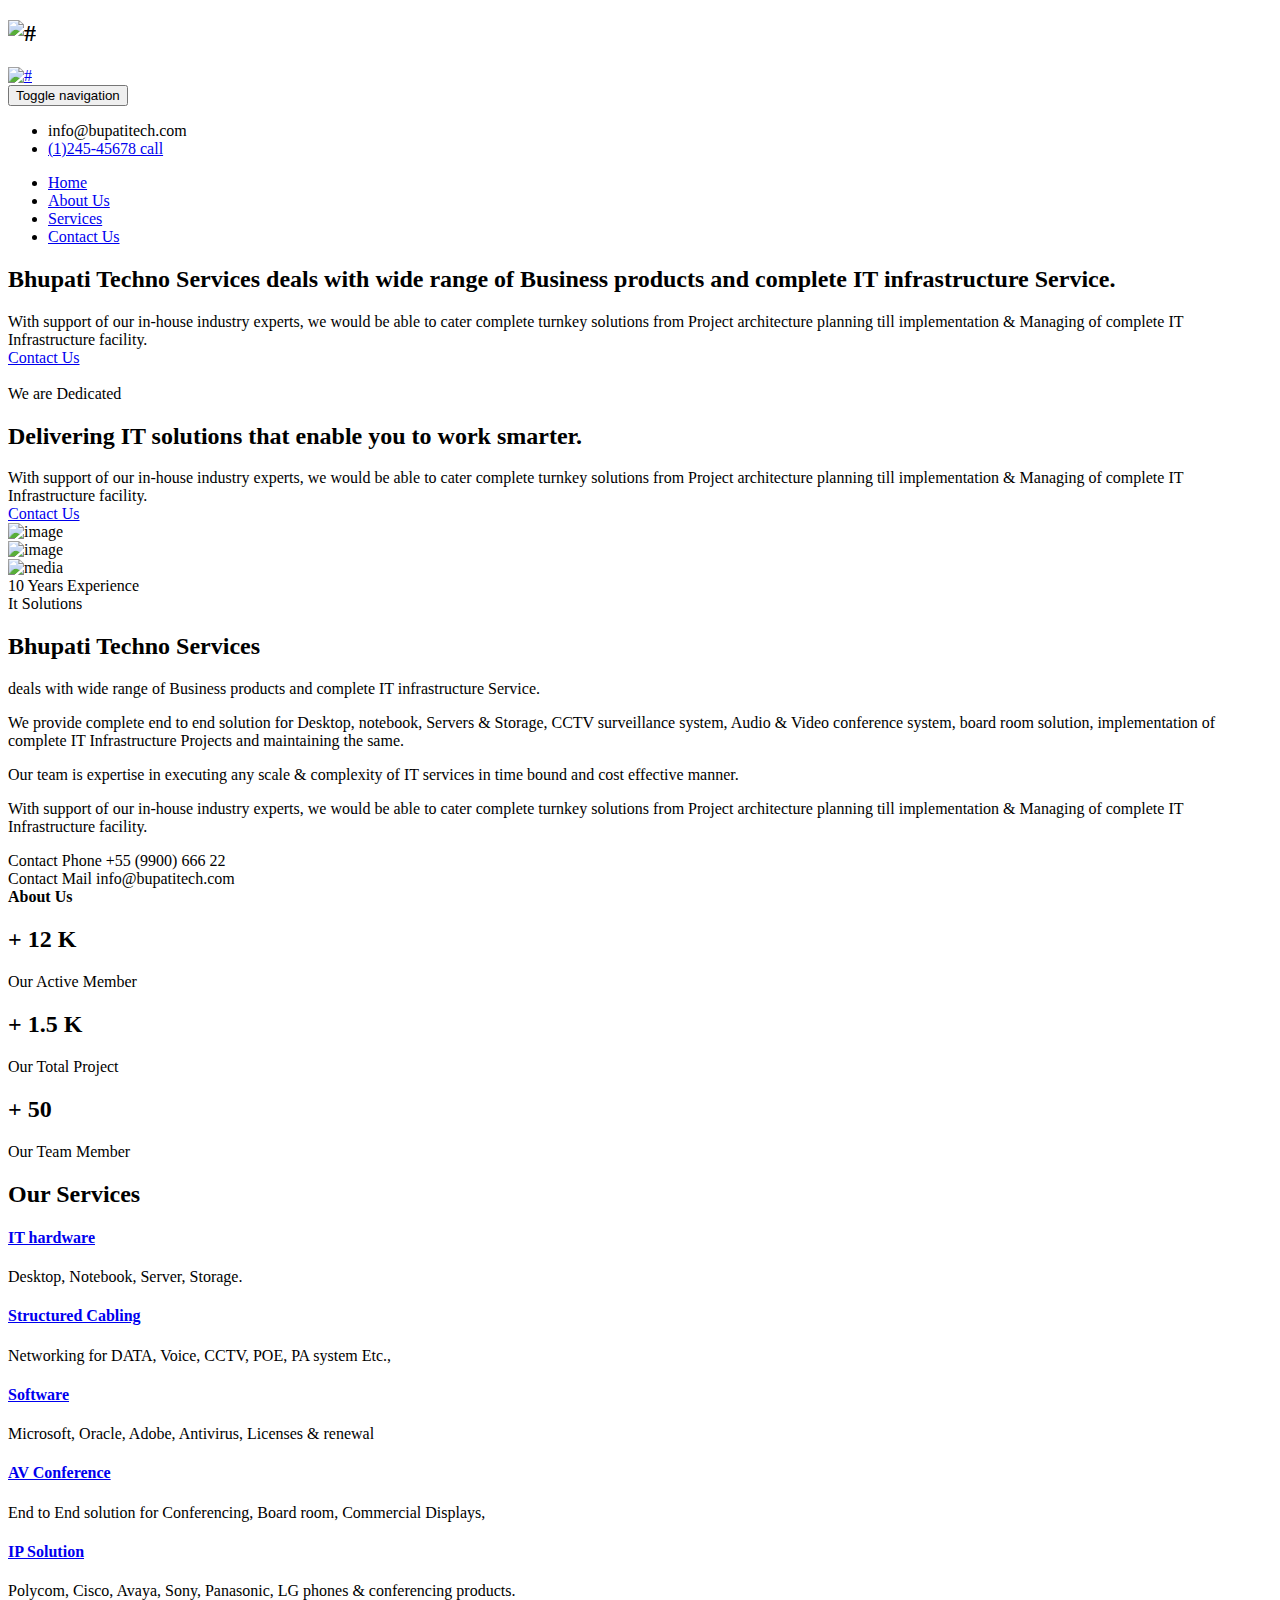
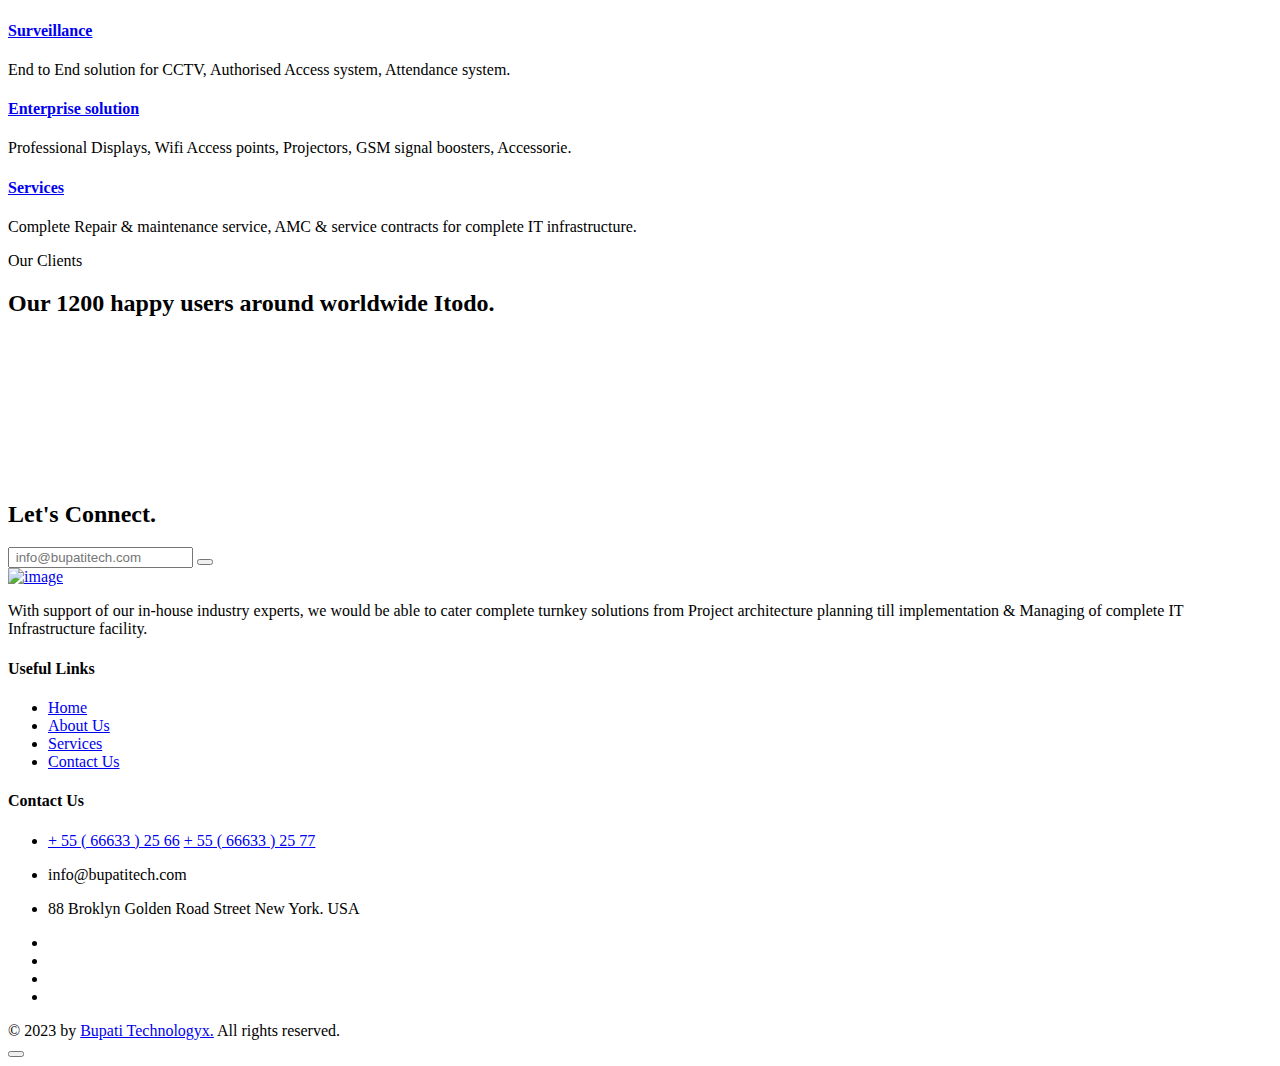
==== index.html @ 63821663 "first commit" ====
<!DOCTYPE html>
<html lang="en">


<!-- Mirrored from theme7x.com/itodo/index-2.html by HTTrack Website Copier/3.x [XR&CO'2014], Tue, 06 Feb 2024 08:40:54 GMT -->
<head>

	<!-- META -->
    <meta charset="utf-8">
    <meta http-equiv="X-UA-Compatible" content="IE=edge">
    <meta name="keywords" content="">
    <meta name="author" content="">
    <meta name="robots" content="">    
    <meta name="description" content="">
    
    <!-- FAVICONS ICON -->
    <link rel="icon" href="images/favicon.ico" type="image/x-icon">
    <link rel="shortcut icon" type="image/x-icon" href="images/favicon.png">
    
    <!-- PAGE TITLE HERE -->
    <title>Bupati Technology | Home Page Style 2</title>
     
    <!-- MOBILE SPECIFIC -->
    <meta name="viewport" content="width=device-width, initial-scale=1">                                                                  
       
    <link rel="stylesheet" href="css/bootstrap.min.css"><!-- BOOTSTRAP STYLE SHEET -->    
    <link rel="stylesheet" href="css/fontawesome/css/font-awesome.min.css"><!-- FONTAWESOME STYLE SHEET -->
    <link rel="stylesheet" href="css/owl.carousel.min.css"><!-- OWL CAROUSEL STYLE SHEET -->
    <link rel="stylesheet" href="css/magnific-popup.min.css"><!-- MAGNIFIC POPUP STYLE SHEET -->	
    <link rel="stylesheet" href="css/loader.min.css"><!-- LOADER STYLE SHEET -->
    <link rel="stylesheet" href="css/flaticon.min.css"><!-- FLATICON STYLE SHEET -->
	<link rel="stylesheet" href="css/animate.css" ><!-- WOW ANIMATE STYLE SHEET -->
    <link rel="stylesheet" href="css/feather.css" ><!-- Feather STYLE SHEET -->
    <link rel="stylesheet" href="css/lc_lightbox.css"><!-- IMAGE POPUP -->  
    <link rel="stylesheet" href="css/swiper-bundle.min.css"><!-- SWIPER SLIDER CSS -->
    <link rel="stylesheet" href="css/style.css"><!-- MAIN STYLE SHEET -->

</head>

<body>
<!-- LOADING AREA START ===== -->
<div class="loading-area">
    <div class="loading-box"></div>
    <div class="loading-pic">
        <div class="loading">
            <h2><img src="images/footer-logo.png" alt="#"></h2>
            <span></span>
            <span></span>
            <span></span>
            <span></span>
            <span></span>
            <span></span>
            <span></span>
          </div>
    </div>
</div>
<!-- LOADING AREA  END ====== -->


	<div class="page-wraper"> 
               	
        <!-- HEADER START -->
        <header class="header-style2 site-header mobile-sider-drawer-menu full-navbar">
            
            <div class="sticky-header main-bar-wraper navbar-expand-lg">
                <div class="main-bar">
            
                    <div class="container clearfix">
                        <div class="logo-header">
                            <div class="logo-header-inner logo-header-one">
                                <a href="index.html">
                                    <img src="images/Logo-light.png" alt="#">
                                </a>
                            </div>
                        </div>
                        <!-- NAV Toggle Button -->
                        <button id="mobile-side-drawer" data-target=".header-nav" data-toggle="collapse" type="button" class="navbar-toggler collapsed">
                            <span class="sr-only">Toggle navigation</span>
                            <span class="icon-bar icon-bar-first"></span>
                            <span class="icon-bar icon-bar-two"></span>
                            <span class="icon-bar icon-bar-three"></span>
                        </button> 
                        
                            <!-- EXTRA NAV -->
                            <div class="extra-nav">

                                
                               
                               
                                
                                <div class="extra-cell">
                                    
                                    <div class="sx-topbar-left">
                                        <ul class="e-p-bx">
                                            <li> info@bupatitech.com</li>
                                            <li><a href="tel:(1)245-45678">(1)245-45678 call</a></li>
                                        </ul>
                                    </div>
                                </div> 
                            </div>
                            <!-- EXTRA Nav -->
                                                    
                            <!-- MAIN NAVIGATION -->
                            <div class="header-nav navbar-collapse collapse d-flex justify-content-center collapse ">
                                <ul class=" nav navbar-nav ">
                                    <li class="active">
                                        <a href="index.html">Home</a>
                                                                                           
                                    </li>

                                    <li>
                                        <a href="about-us.html">About Us</a>
                                                                                     
                                    </li>
                                    
                                    <li>
                                        <a href="our-services.html">Services</a>
                                        
                                    </li>

                                    
                                                                        
                                    <li><a href="contact.html">Contact Us</a></li> 

                                </ul>
                            </div>
                                                                                                      
                            
                    </div>

                </div>
            </div>
        </header>
        <!-- HEADER END -->
        
        <!-- CONTENT START -->
        <div class="page-content">
        
            <!--SLIDER BANNER START-->
            <div class="sx-bnr-2-wrap-outer home-2-slider">
    
                <!-- swiper slides -->
                <div class="swiper-wrapper">
                    
                    <div class="sx-bnr-2-wrap swiper-slide overlay-overlay" style="background-image: url(images/main-slider/slider2/slide1.jpg);">
                        <div class="sx-bg-overlay opacity-0 sx-bg-primary"></div>

                        <div class="container">
                            <div class="sx-bnr-2-content">
                                <h2 class="sx-bnr-2-large-title">Bhupati Techno Services deals with wide range of Business products and complete IT infrastructure Service.</h2>
                                <div class="sx-bnr-2-info">With support of our in-house industry experts, we would be able to cater complete turnkey solutions from Project architecture planning  till  implementation & Managing of complete IT Infrastructure facility.</div>
                                <div class="sx-bnr-readmore">
                                    <a href="contact.html"  class="site-button sx-btn-primary icon">
                                        <i class="fa  fa-long-arrow-right"></i>
                                        Contact Us
                                    </a>
                                </div>
                               
                            </div>
                        </div>

                        <div class="sx-bnr-images" >
                               <img src="images/main-slider/slider2/sm-pic1.png" alt="">
                        </div>
                       
                    </div>


                    <div class="sx-bnr-2-wrap swiper-slide overlay-overlay" style="background-image: url(images/main-slider/slider2/slide2.jpg);">
                        <div class="sx-bg-overlay opacity-0 sx-bg-primary"></div>
                        <div class="container">
                            <div class="sx-bnr-2-content">
                               
                               
                                <span class="sx-bnr-2-small-title">We are Dedicated</span>
                                <h2 class="sx-bnr-2-large-title">Delivering IT solutions that enable you to work smarter.</h2>
                                <div class="sx-bnr-2-info">With support of our in-house industry experts, we would be able to cater complete turnkey solutions from Project architecture planning  till  implementation & Managing of complete IT Infrastructure facility.</div>                              
                                  <div class="sx-bnr-readmore">
                                    <a href="contact.html"  class="site-button sx-btn-primary icon">
                                        <i class="fa  fa-long-arrow-right"></i>
                                        Contact Us
                                    </a>
                                </div>
                               
                            </div>
                        </div>  
                    </div>
                    
                    
                    
                </div>
                <!-- !swiper slides -->
                
                 
                 <!-- Add Arrows -->
                 <div class="swiper-button-next"></div>
                 <div class="swiper-button-prev"></div>
            </div>
            <!--SLIDER BANNER END-->

            <!-- ABOUT COMPANY START -->
            <div  class="section-full  p-t110 p-b80 bg-white sx-about-bx3-outer" >
                <div class="container">
                    <div class="section-content">
                        <div class="sx-about-bx3-content-wrap">
                            <div class="row">
                            
                                <div class="col-lg-6 col-md-12">
                                    <div class="sx-about-bx3-media">
                                        <div class="sx-dot-bx1"><img src="images/about/dotted-pic2.png" alt="image"></div>
                                        <div class="sx-dot-bx2"><img src="images/about/dotted-pic2.png" alt="image"></div>
                                        <div class="sx-ab3-img-outer">
                                            <div class="sx-ab3-media">
                                                <img src="images/about/p2.jpg" alt="media">
                                            </div>
                                        </div>

                                        <div class="sx-ab-circle-box">
                                            <div class="sx-ab-circle-box-content">
                                                <span class="sx-exp">10 Years Experience</span>
                                                <div class="sx-exp-title-outer">
                                                    <span class="sx-exp-title-1">It</span>
                                                    <span class="sx-exp-title-2">Solutions</span>
                                                </div>
                                            </div>
                                        </div>
                                        
                                    </div>
                                </div>
                                
                                <div class="col-lg-6 col-md-12">
                                    <div class="sx-about-bx3-content">
                                        <h2 class="sx-title">Bhupati Techno Services</h2>

                                        <span class="sx-title-2">deals with wide range of Business products and complete IT infrastructure Service.</span>

                                        <p>We provide complete end to end solution for Desktop, notebook, Servers & Storage, CCTV surveillance system, Audio & Video conference system, board room solution, implementation of complete IT Infrastructure Projects and maintaining the same.</p>

                                        <p>Our team is expertise in executing any scale & complexity of IT services in time bound and cost effective manner.</p>

                                        <p>With support of our in-house industry experts, we would be able to cater complete turnkey solutions from Project architecture planning  till  implementation & Managing of complete IT Infrastructure facility.</p>

                                        <div class="row sx-about-icon-bx3-column">
                                            <div class="col-lg-6 col-md-6">
                                                <div class="sx-icon-bx-3">
                                                    <div class="sx-media">
                                                        <i class="flaticon-incoming-call"></i>
                                                    </div>                                   
                                                    <div class="sx-icon-bx-info">
                                                        <span class="sx-icon-bx-title-info">Contact Phone</span>
                                                        <span class="sx-icon-bx-title">+55 (9900) 666 22</span>
                                                        
                                                    </div>                               
                                                </div>
                                            </div>
                                            <div class="col-lg-6 col-md-6">
                                                <div class="sx-icon-bx-3">
                                                    <div class="sx-media">
                                                        <i class="flaticon-email-1"></i>
                                                    </div>                                   
                                                    <div class="sx-icon-bx-info">
                                                        <span class="sx-icon-bx-title-info">Contact Mail</span>
                                                        <span class="sx-icon-bx-title">info@bupatitech.com</span>
                                                        
                                                    </div>                               
                                                </div>
                                            </div>
                                        </div>


                                    </div>                                  
                                </div> 

                                
                            </div>
                        </div>

                        <div class="hilite-title text-left p-l50 text-uppercase">
                            <strong>About Us</strong>
                        </div>

                        <!-- COUNTER START -->
                        <div class="counter-blocks">
                            <div class="row when-item-four">
                                <div class="col-xl-4 col-lg-3 col-md-6 col-sm-6">
                                    <div class="sx-count">
                                        <h2 class="sx-title">
                                            <span class="sx-cont-before">+</span>
                                            <span class="counter">12</span>
                                            <span class="sx-cont-after">K</span>
                                        </h2>
                                        <div class="sx-count-info">Our Active Member</div>
                                    </div> 
                                </div>
                                
                                <div class="col-xl-4 col-lg-3 col-md-6 col-sm-6">
                                    <div class="sx-count">
                                        <h2 class="sx-title">
                                            <span class="sx-cont-before">+</span>
                                            <span class="counter">1.5</span>
                                            <span class="sx-cont-after">K</span>
                                        </h2>
                                        <div class="sx-count-info">Our Total Project</div>
                                    </div>
                                </div>
                                
                                
                                <div class="col-xl-4 col-lg-3 col-md-6 col-sm-6">
                                    <div class="sx-count">
                                        <h2 class="sx-title">
                                            <span class="sx-cont-before">+</span>
                                            <span class="counter">50</span>
                                        </h2>
                                        <div class="sx-count-info">Our Team Member</div>
                                    </div> 
                                </div>                                                                      
                            </div>
                        </div>                                   
                         <!-- COUNTER  END --> 
                    </div>   
           
                 </div>
               
            </div>   
            <!-- ABOUT COMPANY END -->

            <!-- OUR SERVICES SECTION START -->
            <div  class="section-full p-t110 p-b80 sx-why-chooseus-outer sx-bg-light bg-cover" style="background-image:url(images/background/bg-1.jpg);">
                <div class="container">

                    <!-- TITLE START -->
                    <div class="section-head center">
                        
                        <div class="sx-head-l-title">
                            <h2 class="sx-title">Our Services</h2>
                        </div>
                    </div>  
                    <!-- TITLE END --> 

                    <!-- OUR SERVICES SECTION START -->
                    <div class="section-content">
                        <div class="sx-icon-bx-wrap">
                            <div class="row">

                                <!-- Block one -->
                                <div class="col-lg-3 col-md-6 wow fadeInDown" data-wow-duration="1000ms">
                                    <div class="sx-icon-bx-1">
                                        <div class="sx-icon-box-wraper">
                                            <div class="sx-icon-bx-icon ">
                                                <span class="sx-text-primary"><i class="flaticon-data"></i></span>
                                            </div>
                                            <div class="icon-content">
                                                <a href="our-services.html"><h4 class="sx-tilte">IT hardware</h4></a>
                                                <p> Desktop, Notebook, Server, Storage.</p>
                                            </div>
                                        </div>
                                    </div>                            	
                                </div>
                                <!-- Block Two -->
                                <div class="col-lg-3 col-md-6 wow fadeInDown" data-wow-duration="1000ms">
                                    <div class="sx-icon-bx-1">
                                        <div class="sx-icon-box-wraper">
                                            <div class="sx-icon-bx-icon ">
                                                <span class="sx-text-primary"><i class="flaticon-programmer"></i></span>
                                            </div>
                                            <div class="icon-content">
                                                <a href="our-services.html"><h4 class="sx-tilte">Structured Cabling</h4></a>
                                                <p>Networking for DATA, Voice, CCTV, POE, PA system Etc.,</p>
                                            </div>
                                        </div>
                                    </div>                            	
                                </div>
                                
                                <!-- Block Three -->
                                <div class="col-lg-3 col-md-6 wow fadeInDown" data-wow-duration="1000ms">
                                    <div class="sx-icon-bx-1">
                                        <div class="sx-icon-box-wraper">
                                            <div class="sx-icon-bx-icon ">
                                                <span class="sx-text-primary"><i class="flaticon-positive-review"></i></span>
                                            </div>
                                            <div class="icon-content">
                                                <a href="our-services.html"><h4 class="sx-tilte">Software</h4></a>
                                                <p>Microsoft, Oracle, Adobe, Antivirus, Licenses & renewal</p>
                                            </div>
                                        </div>
                                    </div>                            	
                                </div>

                                <!-- Block Four -->
                                <div class="col-lg-3 col-md-6 wow fadeInDown" data-wow-duration="1000ms">
                                    <div class="sx-icon-bx-1">
                                        <div class="sx-icon-box-wraper">
                                            <div class="sx-icon-bx-icon ">
                                                <span class="sx-text-primary"><i class="flaticon-profit"></i></span>
                                            </div>
                                            <div class="icon-content">
                                                <a href="our-services.html"><h4 class="sx-tilte">AV Conference</h4></a>
                                                <p>End to End solution for Conferencing, Board room, Commercial Displays,</p>
                                            </div>
                                        </div>
                                    </div>                            	
                                </div>

                                <!-- Block Five -->
                                <div class="col-lg-3 col-md-6 wow fadeInDown" data-wow-duration="1000ms">
                                    <div class="sx-icon-bx-1">
                                        <div class="sx-icon-box-wraper">
                                            <div class="sx-icon-bx-icon ">
                                                <span class="sx-text-primary"><i class="flaticon-chart"></i></span>
                                            </div>
                                            <div class="icon-content">
                                                <a href="our-services.html"><h4 class="sx-tilte">IP Solution </h4></a>
                                                <p>Polycom, Cisco, Avaya, Sony, Panasonic, LG phones & conferencing products.</p>
                                            </div>
                                        </div>
                                    </div>                            	
                                </div>

                                <!-- Block SIx -->
                                <div class="col-lg-3 col-md-6 wow fadeInDown" data-wow-duration="1000ms">
                                    <div class="sx-icon-bx-1">
                                        <div class="sx-icon-box-wraper">
                                            <div class="sx-icon-bx-icon ">
                                                <span class="sx-text-primary"><i class="flaticon-parking"></i></span>
                                            </div>
                                            <div class="icon-content">
                                                <a href="our-services.html"><h4 class="sx-tilte">Surveillance </h4></a>
                                                <p>End to End solution for CCTV, Authorised Access system, Attendance system.</p>
                                            </div>

                                        </div>
                                    </div>                            	
                                </div>
                                <!-- Block seven -->
                                <div class="col-lg-3 col-md-6 wow fadeInDown" data-wow-duration="1000ms">
                                    <div class="sx-icon-bx-1">
                                        <div class="sx-icon-box-wraper">
                                            <div class="sx-icon-bx-icon ">
                                                <span class="sx-text-primary"><i class="flaticon-parking"></i></span>
                                            </div>
                                            <div class="icon-content">
                                                <a href="our-services.html"><h4 class="sx-tilte">Enterprise solution  </h4></a>
                                                <p>Professional Displays, Wifi Access points, Projectors, GSM signal boosters, Accessorie.</p>
                                            </div>
                                                
                                        </div>
                                    </div>                            	
                                </div>
                                <!-- Block eight -->
                                <div class="col-lg-3 col-md-6 wow fadeInDown" data-wow-duration="1000ms">
                                    <div class="sx-icon-bx-1">
                                        <div class="sx-icon-box-wraper">
                                            <div class="sx-icon-bx-icon ">
                                                <span class="sx-text-primary"><i class="flaticon-parking"></i></span>
                                            </div>
                                            <div class="icon-content">
                                                <a href="our-services.html"><h4 class="sx-tilte">Services</h4></a>
                                                <p>Complete Repair & maintenance service, AMC & service contracts for complete IT infrastructure.</p>
                                            </div>
                                                
                                        </div>
                                    </div>                            	
                                </div>
                            </div>
                        </div>
                   </div>
             </div>
           
        </div>   


              
            <!-- OUR SERVICES SECTION END -->

            <!-- OUR CLIENTS SECTION START -->
            <div  class="section-full p-t110 p-b80 sx-client-logo-1-outer sx-bg-white" >
                <div class="container">

                    <!-- TITLE START -->
                    <div class="section-head center max-900">
                        <div class="sx-head-s-title">Our Clients</div>
                        <div class="sx-head-l-title">
                            <h2 class="sx-title2">Our 1200 happy users around worldwide Itodo.</h2>
                        </div>
                    </div>                   
                    <!-- TITLE END --> 


                    <div class="section-content">
                    	<div class="client-grid m-b30">
                        
                        	<div class="row justify-content-center">
								
                                <div class="col-lg-3 col-md-4 col-sm-6 col-6">
                                    <a href="contact.html" class="client-logo-pic">
                                    <img src="images/client-logo/logo1.png" alt="">
                                      <div>
                                        <span class="sx-circle-btn"><i class="fa fa-long-arrow-right"></i></span>
                                      </div>                                      
                                    </a>
                                </div>
								
                                <div class="col-lg-3 col-md-4 col-sm-6 col-6">
                                    <a href="contact.html" class="client-logo-pic">
                                    <img src="images/client-logo/logo2.png" alt=""> 
                                      <div>
                                        <span class="sx-circle-btn"><i class="fa fa-long-arrow-right"></i></span>
                                      </div>                                     
                                    </a>
                                </div>
								
                                <div class="col-lg-3 col-md-4 col-sm-6 col-6">
                                    <a href="contact.html" class="client-logo-pic">
                                    <img src="images/client-logo/logo3.png" alt="">
                                      <div>
                                        <span class="sx-circle-btn"><i class="fa fa-long-arrow-right"></i></span>
                                      </div>                                      
                                    </a>
                                </div>
								
                                <div class="col-lg-3 col-md-4 col-sm-6 col-6">
                                    <a href="contact.html" class="client-logo-pic">
                                    <img src="images/client-logo/logo4.png" alt=""> 
                                      <div>
                                        <span class="sx-circle-btn"><i class="fa fa-long-arrow-right"></i></span>
                                      </div>                                     
                                    </a>
                                </div>
								
                                <div class="col-lg-3 col-md-4 col-sm-6 col-6">
                                    <a href="contact.html" class="client-logo-pic">
                                    <img src="images/client-logo/logo5.png" alt="">
                                      <div>
                                        <span class="sx-circle-btn"><i class="fa fa-long-arrow-right"></i></span>
                                      </div>                                      
                                    </a>
                                </div>
								
                                <div class="col-lg-3 col-md-4 col-sm-6 col-6">
                                    <a href="contact.html" class="client-logo-pic">
                                    <img src="images/client-logo/logo6.png" alt="">
                                      <div>
                                        <span class="sx-circle-btn"><i class="fa fa-long-arrow-right"></i></span>
                                      </div>                                      
                                    </a>
                                </div>
								
                                <div class="col-lg-3 col-md-4 col-sm-6 col-6">
                                    <a href="contact.html" class="client-logo-pic">
                                    <img src="images/client-logo/logo7.png" alt="">
                                      <div>
                                        <span class="sx-circle-btn"><i class="fa fa-long-arrow-right"></i></span>
                                      </div> 
                                    </a>
                                </div>
								
                                <div class="col-lg-3 col-md-4 col-sm-6 col-6">
                                    <a href="contact.html" class="client-logo-pic">
                                    <img src="images/client-logo/logo8.png" alt=""> 
                                      <div>
                                        <span class="sx-circle-btn"><i class="fa fa-long-arrow-right"></i></span>
                                      </div>
                                    </a>
                                </div>
															
								
                            </div>

                                                                                   
                        </div>
                    </div>
                 </div>
               
            </div>  
            <!-- OUR CLIENTS SECTION END -->

            <div class="sx-div-line"></div>

            <!-- OUR CASE STUDY SECTION -->
           

                            
              
            <!-- OUR CASE STUDY END --> 

            <!-- OUR TEAM START -->
            
            <!-- OUR TEAM END --> 

            <!-- VIDEO SECTION START -->
           
			<!-- VIDEO SECTION START -->

            <!-- ABOUT COMPANY START -->
            
                        <!--testimonial section -->
                        
            <!-- ABOUT COMPANY END -->

            <!-- LATEST BLOG START -->
           

                    <!-- TITLE START -->
                                    
                    <!-- TITLE END -->
                   
            <!-- LATEST BLOG  END --> 
      
                                
        </div>
        <!-- CONTENT END -->
        
        <!-- FOOTER START -->
        <footer class="site-footer footer-dark">

            <div class="sx-f-nl-section">
                <div class="container">
                    <div class="row">
                        <div class="col-lg-6 col-md-12">
                            <h2 class="sx-f-title">
                                Let's Connect.
                            </h2>
                        </div>
                        <div class="col-lg-6 col-md-12">
                            <div class="sx-nl-form">
                                <form>
                                    <div class="sx-nl-form-inner">
                                        <input type="text" class="sx-nl-form-input" placeholder=" info@bupatitech.com">
                                        <button class="sx-nl-form-btn"><i class="flaticon-back-left"></i></button>
                                    </div>
                                </form>
                            </div>
                        </div>
                    </div>
                </div>
            </div>
    
            <!-- FOOTER BLOCKES START -->  
            <div class="footer-top">
                <div class="container">
                    <div class="row">
                        <!-- ABOUT COMPANY -->
                        <div class="col-xl-4 col-lg-6 col-md-6 col-sm-6 p-l70">  
                            <div class="widget widget_about">
                                <div class="logo-footer clearfix p-b15">
                                    <a href="index.html" class="sx-text-primary"><img src="images/footer-logo.png" alt="image"></a>
                                </div>
                                <div class="widget widget_services">
                                   
                                   <p>With support of our in-house industry experts, we would be able to cater complete turnkey solutions from Project architecture planning  till  implementation & Managing of complete IT Infrastructure facility.</p>
                                </div>		
                               
                                
                               
							</div>
                        </div> 
                        
                        <!-- EXPLORE LINKS -->
                        
                        
                        <!-- USEFUL LINK -->
                        <div class="col-xl-4 col-lg-3 col-md-6 col-sm-6 col-6 col p-l90">

                            <div class="widget widget_services">
                                <h4 class="sx-f-title">Useful Links</h4>
                                <ul>
                                    <li><a href="mission-vision.html">Home</a></li>
                                    <li><a href="why-choose-us.html">About Us</a></li>
                                    <li><a href="portfolio.html">Services</a></li>
									<li><a href="portfolio-2.html">Contact Us</a></li>
                                    
                            </div>							                          
                        </div>
                                             
                        <!-- SOLUTIONS -->
                        <div class="col-xl-4 col-lg-6 col-md-6 col-sm-6 col-12 col footer-col-3 p-l100">
                            <div class="widget widget_info">
                                <h4 class="sx-f-title">Contact Us</h4>
                                <ul>
                                    <li>
                                        <div class="widget-info-icon">
                                            <i class="flaticon-phone"></i>
                                        </div>
                                        <div class="widget-info-detail">
                                            <a href="tel:+55(66633)2566">+ 55 ( 66633 ) 25 66</a>
                                            <a href="tel:+55(66633)2577">+ 55 ( 66633 ) 25 77</a>
                                        </div>
                                    </li>
                                    <li>
                                        <div class="widget-info-icon">
                                            <i class="flaticon-email"></i>
                                        </div>
                                        <div class="widget-info-detail">
                                            <p>info@bupatitech.com</p>
                                        </div>
                                    </li>
                                    
                                    <li>
                                        <div class="widget-info-icon">
                                            <i class="flaticon-maps-and-flags"></i>
                                        </div>
                                        <div class="widget-info-detail">
                                            <p>88 Broklyn Golden Road Street New York. USA</p>
                                        </div>
                                    
                                    
                                    </li>
                                </ul>
                            </div>                           
                        </div>
                        
                        <!-- CONTACT US -->
                      
            
            <div class="sx-f-bottom-section">
                <div class="sx-f-social">
                    <ul>
                        <li>
                            <a href="https://www.facebook.com/">
                                <i class="flaticon-facebook"></i>
                            </a>
                        </li>
                        <li>
                            <a href="https://twitter.com/">
                                <i class="flaticon-twitter"></i>
                            </a>
                        </li>
                        <li>
                            <a href="https://www.linkedin.com/">
                                <i class="flaticon-linkedin"></i>
                            </a>
                        </li>
                        <li>
                            <a href="https://www.instagram.com/">
                                <i class="flaticon-instagram"></i>
                            </a>
                        </li>
                    </ul>
                </div>
                <div class="sx-f-copy">
                    © 2023 by <a href="index.html">Bupati Technologyx.</a> All rights reserved.
                </div>
            </div>
            <!-- FOOTER COPYRIGHT -->
        </footer>
        <!-- FOOTER END -->

        <!-- BUTTON TOP START -->
		<button class="scroltop"><span class="fa fa-angle-up  relative" id="btn-vibrate"></span></button>
              
    </div>


<!-- JAVASCRIPT  FILES ========================================= --> 
<script src="js/jquery-3.6.1.min.js.js"></script><!-- JQUERY.MIN JS -->
<script src="js/popper.min.js"></script><!-- POPPER.MIN JS -->
<script src="js/bootstrap.min.js"></script><!-- BOOTSTRAP.MIN JS -->
<script src="js/magnific-popup.min.js"></script><!-- MAGNIFIC-POPUP JS -->
<script src="js/waypoints.min.js"></script><!-- WAYPOINTS JS -->
<script src="js/counterup.min.js"></script><!-- COUNTERUP JS -->
<script src="js/waypoints-sticky.min.js"></script><!-- sticky header JS -->
<script src="js/isotope.pkgd.min.js"></script><!-- MASONRY  -->
<script src="js/imagesloaded.pkgd.min.js"></script><!-- MASONRY  -->
<script src="js/owl.carousel.min.js"></script><!-- OWL  SLIDER  -->
<script src="js/theia-sticky-sidebar.js"></script><!--sticky content-->
<script src="js/wow.js"></script><!-- WOW JS -->
<script src="js/lc_lightbox.lite.js" ></script><!-- IMAGE POPUP -->
<script src="js/swiper-bundle.min.js"></script><!-- Swiper js -->
<script src="js/custom.js"></script><!-- CUSTOM FUCTIONS  -->

</body>




<!-- Mirrored from theme7x.com/itodo/index-2.html by HTTrack Website Copier/3.x [XR&CO'2014], Tue, 06 Feb 2024 08:41:20 GMT -->
</html>
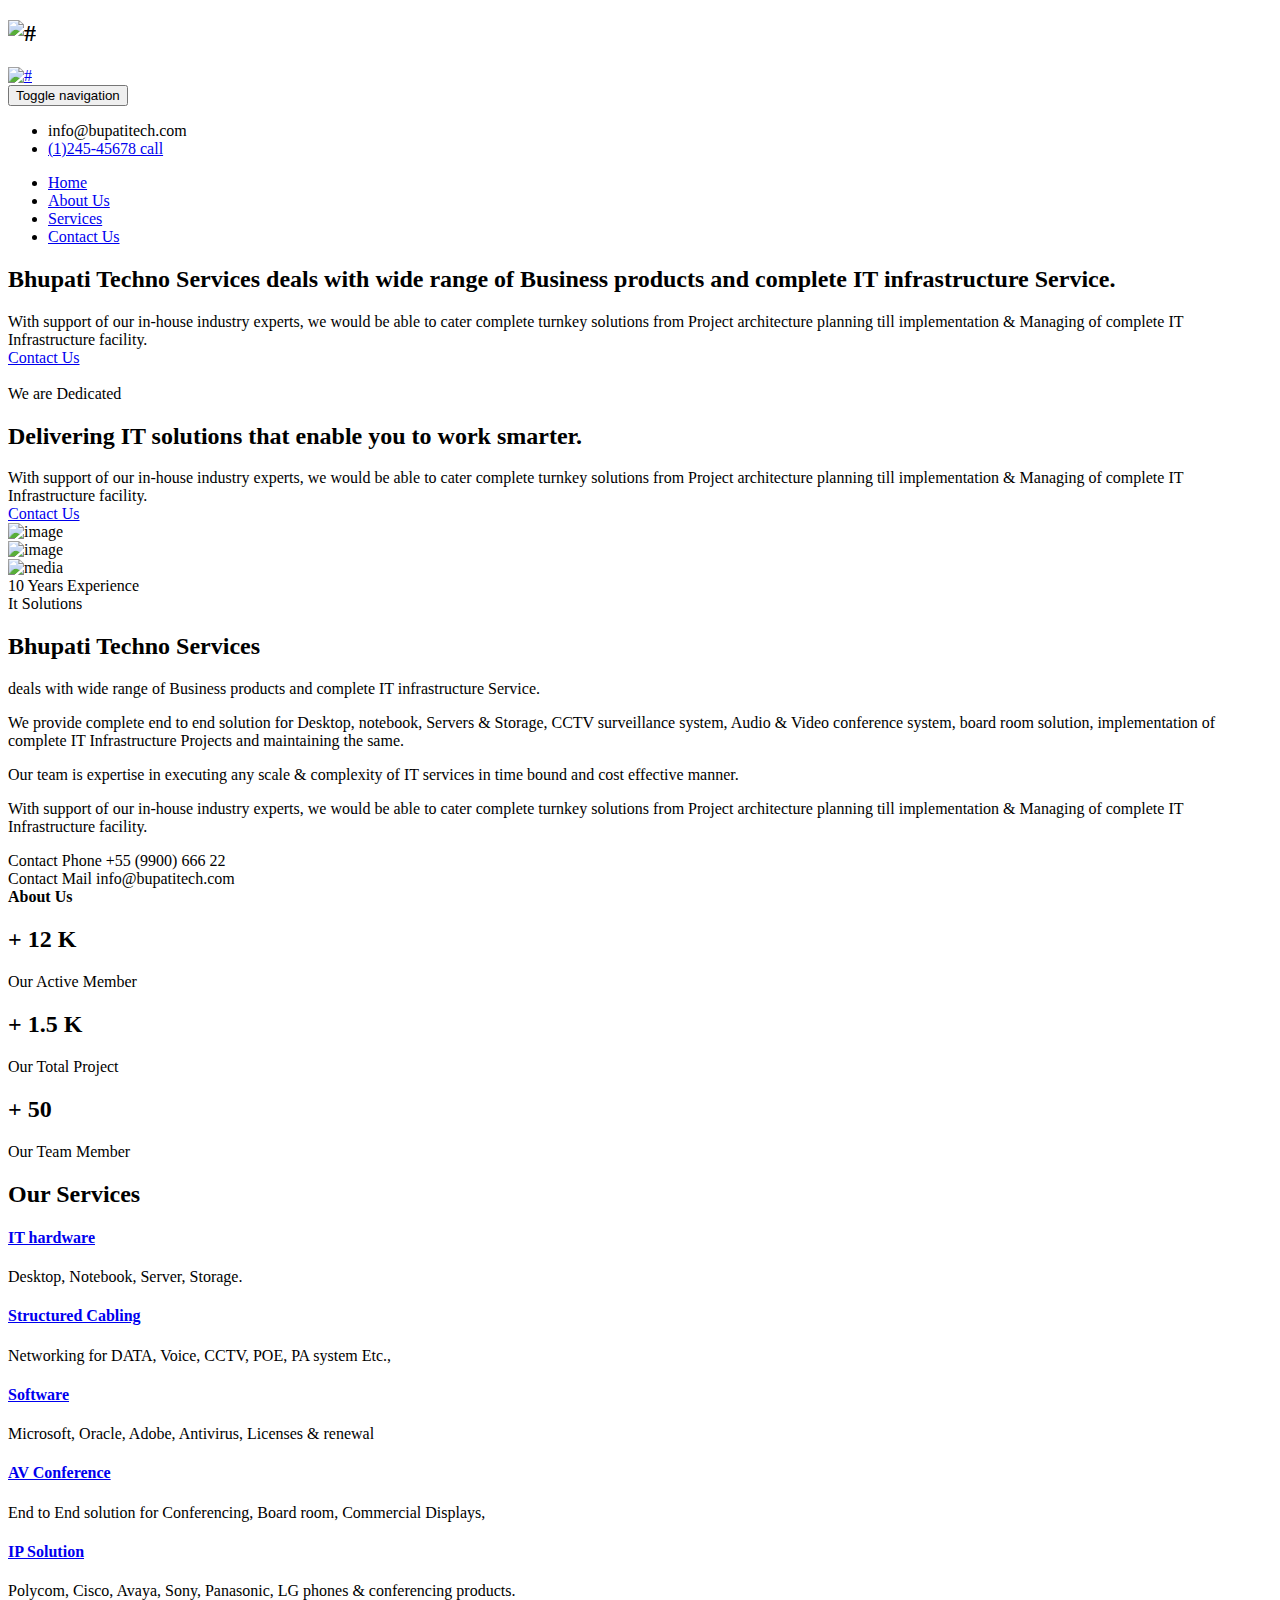
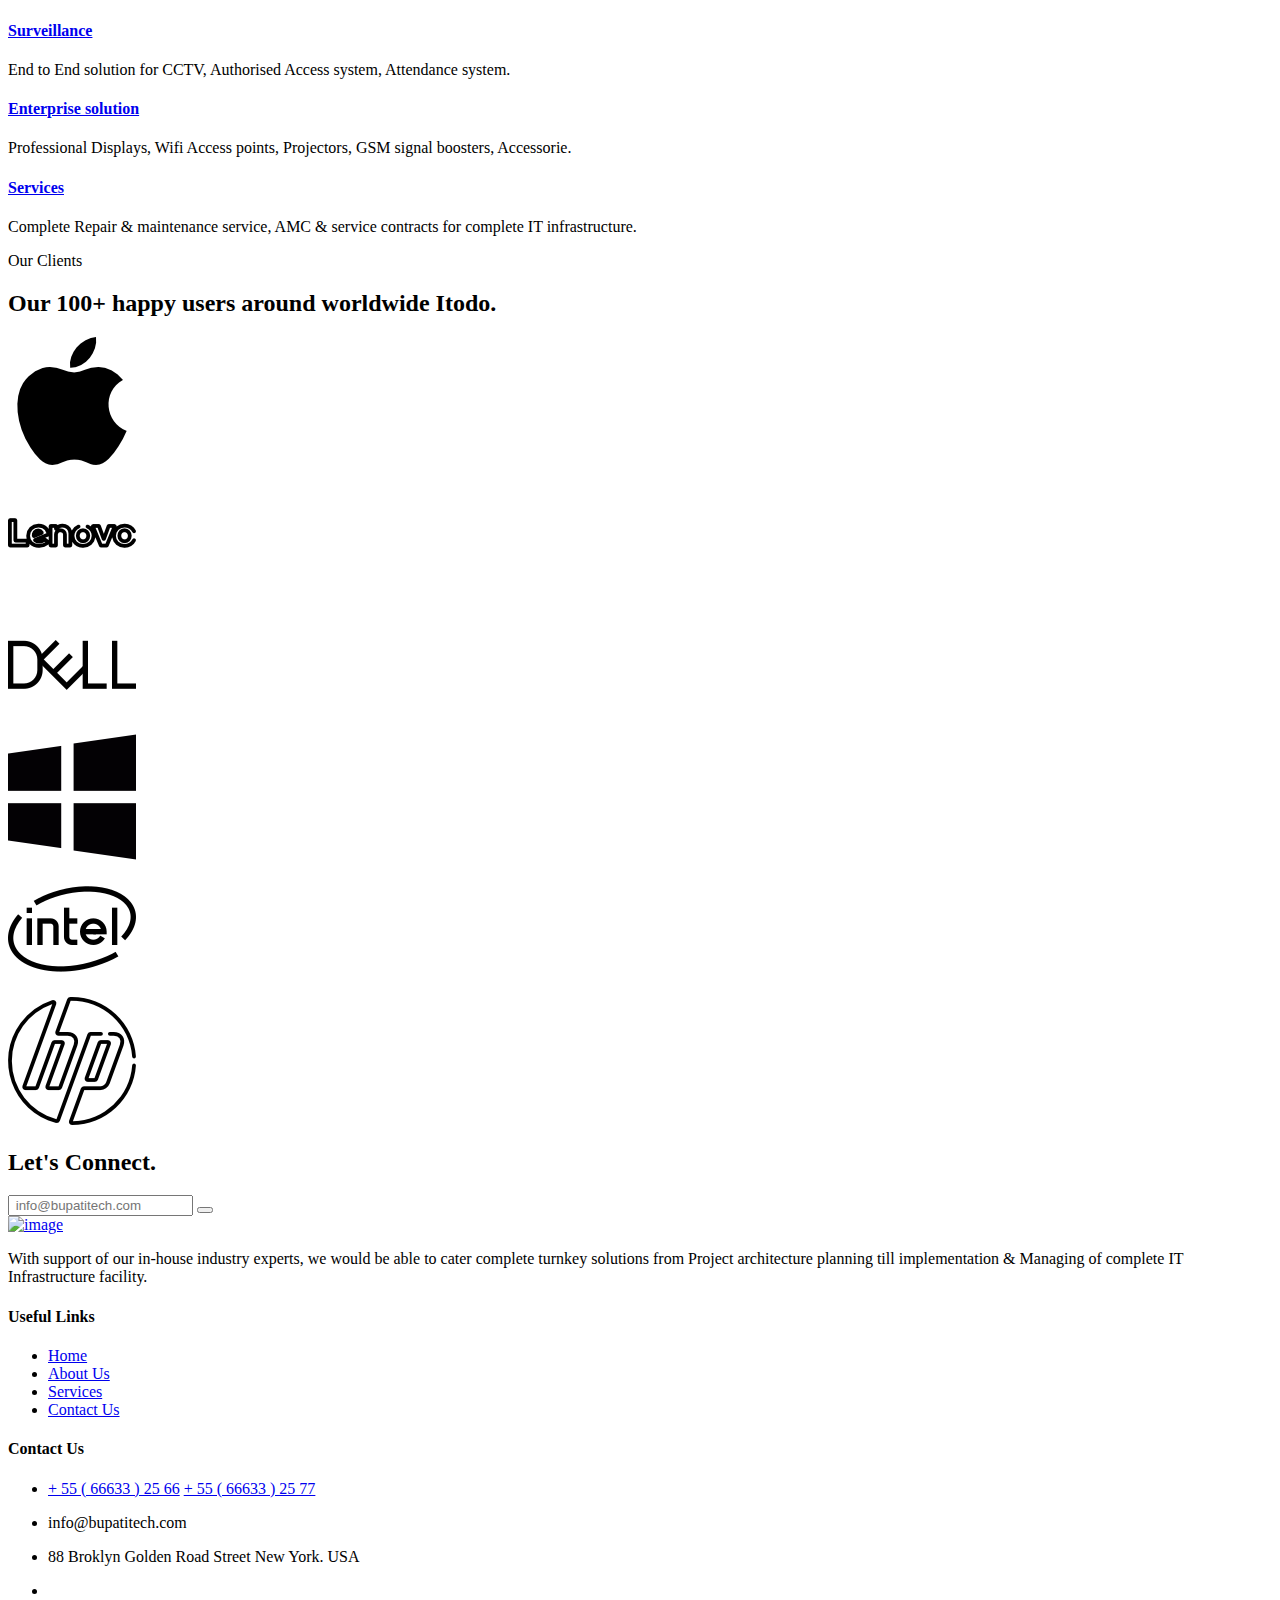
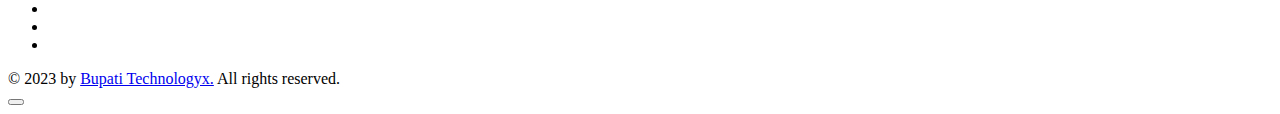
==== commit ab2888f5: "first commit" ====
--- a/index.html
+++ b/index.html
@@ -14,8 +14,8 @@
     <meta name="description" content="">
     
     <!-- FAVICONS ICON -->
-    <link rel="icon" href="images/favicon.ico" type="image/x-icon">
-    <link rel="shortcut icon" type="image/x-icon" href="images/favicon.png">
+    <link rel="icon" href="images/bupatiLogo.png" type="image/x-icon">
+    <link rel="shortcut icon" type="image/x-icon" href="images/bupatiLogo.png">
     
     <!-- PAGE TITLE HERE -->
     <title>Bupati Technology | Home Page Style 2</title>
@@ -43,7 +43,7 @@
     <div class="loading-box"></div>
     <div class="loading-pic">
         <div class="loading">
-            <h2><img src="images/footer-logo.png" alt="#"></h2>
+            <h2><img src="images/bupatiLogo.png" alt="#"></h2>
             <span></span>
             <span></span>
             <span></span>
@@ -69,7 +69,7 @@
                         <div class="logo-header">
                             <div class="logo-header-inner logo-header-one">
                                 <a href="index.html">
-                                    <img src="images/Logo-light.png" alt="#">
+                                    <img src="images/bupatiLogo.png" alt="#">
                                 </a>
                             </div>
                         </div>
@@ -347,7 +347,7 @@
                                     <div class="sx-icon-bx-1">
                                         <div class="sx-icon-box-wraper">
                                             <div class="sx-icon-bx-icon ">
-                                                <span class="sx-text-primary"><i class="flaticon-data"></i></span>
+                                                <span class="sx-text-primary"><i class="flat-icon flaticon-engineer"></i></span>
                                             </div>
                                             <div class="icon-content">
                                                 <a href="our-services.html"><h4 class="sx-tilte">IT hardware</h4></a>
@@ -361,7 +361,7 @@
                                     <div class="sx-icon-bx-1">
                                         <div class="sx-icon-box-wraper">
                                             <div class="sx-icon-bx-icon ">
-                                                <span class="sx-text-primary"><i class="flaticon-programmer"></i></span>
+                                                <span class="sx-text-primary"><i class="flaticon-smart-contracts"></i></span>
                                             </div>
                                             <div class="icon-content">
                                                 <a href="our-services.html"><h4 class="sx-tilte">Structured Cabling</h4></a>
@@ -376,7 +376,7 @@
                                     <div class="sx-icon-bx-1">
                                         <div class="sx-icon-box-wraper">
                                             <div class="sx-icon-bx-icon ">
-                                                <span class="sx-text-primary"><i class="flaticon-positive-review"></i></span>
+                                                <span class="sx-text-primary"><i class="flaticon-programmer"></i></span>
                                             </div>
                                             <div class="icon-content">
                                                 <a href="our-services.html"><h4 class="sx-tilte">Software</h4></a>
@@ -391,7 +391,7 @@
                                     <div class="sx-icon-bx-1">
                                         <div class="sx-icon-box-wraper">
                                             <div class="sx-icon-bx-icon ">
-                                                <span class="sx-text-primary"><i class="flaticon-profit"></i></span>
+                                                <span class="sx-text-primary"><i class="flat-icon flaticon-employee"></i></span>
                                             </div>
                                             <div class="icon-content">
                                                 <a href="our-services.html"><h4 class="sx-tilte">AV Conference</h4></a>
@@ -406,7 +406,7 @@
                                     <div class="sx-icon-bx-1">
                                         <div class="sx-icon-box-wraper">
                                             <div class="sx-icon-bx-icon ">
-                                                <span class="sx-text-primary"><i class="flaticon-chart"></i></span>
+                                                <span class="sx-text-primary"><i class="flat-icon flaticon-responsive"></i></span>
                                             </div>
                                             <div class="icon-content">
                                                 <a href="our-services.html"><h4 class="sx-tilte">IP Solution </h4></a>
@@ -421,7 +421,7 @@
                                     <div class="sx-icon-bx-1">
                                         <div class="sx-icon-box-wraper">
                                             <div class="sx-icon-bx-icon ">
-                                                <span class="sx-text-primary"><i class="flaticon-parking"></i></span>
+                                                <span class="sx-text-primary"><i class="flat-icon flaticon-monitor-1"></i></span>
                                             </div>
                                             <div class="icon-content">
                                                 <a href="our-services.html"><h4 class="sx-tilte">Surveillance </h4></a>
@@ -436,7 +436,7 @@
                                     <div class="sx-icon-bx-1">
                                         <div class="sx-icon-box-wraper">
                                             <div class="sx-icon-bx-icon ">
-                                                <span class="sx-text-primary"><i class="flaticon-parking"></i></span>
+                                                <span class="sx-text-primary"><i class="flaticon-positive-review"></i></span>
                                             </div>
                                             <div class="icon-content">
                                                 <a href="our-services.html"><h4 class="sx-tilte">Enterprise solution  </h4></a>
@@ -451,7 +451,7 @@
                                     <div class="sx-icon-bx-1">
                                         <div class="sx-icon-box-wraper">
                                             <div class="sx-icon-bx-icon ">
-                                                <span class="sx-text-primary"><i class="flaticon-parking"></i></span>
+                                                <span class="sx-text-primary"><i class="flat-icon flaticon-development"></i></span>
                                             </div>
                                             <div class="icon-content">
                                                 <a href="our-services.html"><h4 class="sx-tilte">Services</h4></a>
@@ -480,7 +480,7 @@
                     <div class="section-head center max-900">
                         <div class="sx-head-s-title">Our Clients</div>
                         <div class="sx-head-l-title">
-                            <h2 class="sx-title2">Our 1200 happy users around worldwide Itodo.</h2>
+                            <h2 class="sx-title2">Our 100+ happy users around worldwide Itodo.</h2>
                         </div>
                     </div>                   
                     <!-- TITLE END --> 
@@ -491,86 +491,63 @@
                         
                         	<div class="row justify-content-center">
 								
-                                <div class="col-lg-3 col-md-4 col-sm-6 col-6">
+                                <div class="col-lg-4 col-md-4 col-sm-6 col-6">
                                     <a href="contact.html" class="client-logo-pic">
-                                    <img src="images/client-logo/logo1.png" alt="">
+                                    <img src="images/client-logo/logo001.png" alt="">
                                       <div>
                                         <span class="sx-circle-btn"><i class="fa fa-long-arrow-right"></i></span>
                                       </div>                                      
                                     </a>
                                 </div>
 								
-                                <div class="col-lg-3 col-md-4 col-sm-6 col-6">
+                                <div class="col-lg-4 col-md-4 col-sm-6 col-6">
                                     <a href="contact.html" class="client-logo-pic">
-                                    <img src="images/client-logo/logo2.png" alt=""> 
+                                    <img src="images/client-logo/logo002.png" alt=""> 
                                       <div>
                                         <span class="sx-circle-btn"><i class="fa fa-long-arrow-right"></i></span>
                                       </div>                                     
                                     </a>
                                 </div>
 								
-                                <div class="col-lg-3 col-md-4 col-sm-6 col-6">
+                                <div class="col-lg-4 col-md-4 col-sm-6 col-6">
                                     <a href="contact.html" class="client-logo-pic">
-                                    <img src="images/client-logo/logo3.png" alt="">
+                                    <img src="images/client-logo/logo003.png" alt="">
                                       <div>
                                         <span class="sx-circle-btn"><i class="fa fa-long-arrow-right"></i></span>
                                       </div>                                      
                                     </a>
                                 </div>
 								
-                                <div class="col-lg-3 col-md-4 col-sm-6 col-6">
+                                <div class="col-lg-4 col-md-4 col-sm-6 col-6">
                                     <a href="contact.html" class="client-logo-pic">
-                                    <img src="images/client-logo/logo4.png" alt=""> 
+                                    <img src="images/client-logo/logo004.png" alt=""> 
                                       <div>
                                         <span class="sx-circle-btn"><i class="fa fa-long-arrow-right"></i></span>
                                       </div>                                     
                                     </a>
                                 </div>
 								
-                                <div class="col-lg-3 col-md-4 col-sm-6 col-6">
+                                <div class="col-lg-4 col-md-4 col-sm-6 col-6">
                                     <a href="contact.html" class="client-logo-pic">
-                                    <img src="images/client-logo/logo5.png" alt="">
+                                    <img src="images/client-logo/logo005.png" alt="">
                                       <div>
                                         <span class="sx-circle-btn"><i class="fa fa-long-arrow-right"></i></span>
                                       </div>                                      
                                     </a>
                                 </div>
 								
-                                <div class="col-lg-3 col-md-4 col-sm-6 col-6">
+                                <div class="col-lg-4 col-md-4 col-sm-6 col-6">
                                     <a href="contact.html" class="client-logo-pic">
-                                    <img src="images/client-logo/logo6.png" alt="">
+                                    <img src="images/client-logo/logo006.png" alt="">
                                       <div>
                                         <span class="sx-circle-btn"><i class="fa fa-long-arrow-right"></i></span>
                                       </div>                                      
                                     </a>
                                 </div>
-								
-                                <div class="col-lg-3 col-md-4 col-sm-6 col-6">
-                                    <a href="contact.html" class="client-logo-pic">
-                                    <img src="images/client-logo/logo7.png" alt="">
-                                      <div>
-                                        <span class="sx-circle-btn"><i class="fa fa-long-arrow-right"></i></span>
-                                      </div> 
-                                    </a>
-                                </div>
-								
-                                <div class="col-lg-3 col-md-4 col-sm-6 col-6">
-                                    <a href="contact.html" class="client-logo-pic">
-                                    <img src="images/client-logo/logo8.png" alt=""> 
-                                      <div>
-                                        <span class="sx-circle-btn"><i class="fa fa-long-arrow-right"></i></span>
-                                      </div>
-                                    </a>
-                                </div>
-															
-								
-                            </div>
-
-                                                                                   
+                            </div>                                                        
                         </div>
                     </div>
                  </div>
-               
             </div>  
             <!-- OUR CLIENTS SECTION END -->
 
@@ -643,7 +620,7 @@
                         <div class="col-xl-4 col-lg-6 col-md-6 col-sm-6 p-l70">  
                             <div class="widget widget_about">
                                 <div class="logo-footer clearfix p-b15">
-                                    <a href="index.html" class="sx-text-primary"><img src="images/footer-logo.png" alt="image"></a>
+                                    <a href="index.html" class="sx-text-primary"><img src="images/bupatiLogo.png" alt="image"></a>
                                 </div>
                                 <div class="widget widget_services">
                                    
@@ -664,10 +641,10 @@
                             <div class="widget widget_services">
                                 <h4 class="sx-f-title">Useful Links</h4>
                                 <ul>
-                                    <li><a href="mission-vision.html">Home</a></li>
-                                    <li><a href="why-choose-us.html">About Us</a></li>
-                                    <li><a href="portfolio.html">Services</a></li>
-									<li><a href="portfolio-2.html">Contact Us</a></li>
+                                    <li><a href="index.html">Home</a></li>
+                                    <li><a href="about-us.html">About Us</a></li>
+                                    <li><a href="our-services.html">Services</a></li>
+									<li><a href="contact.html">Contact Us</a></li>
                                     
                             </div>							                          
                         </div>
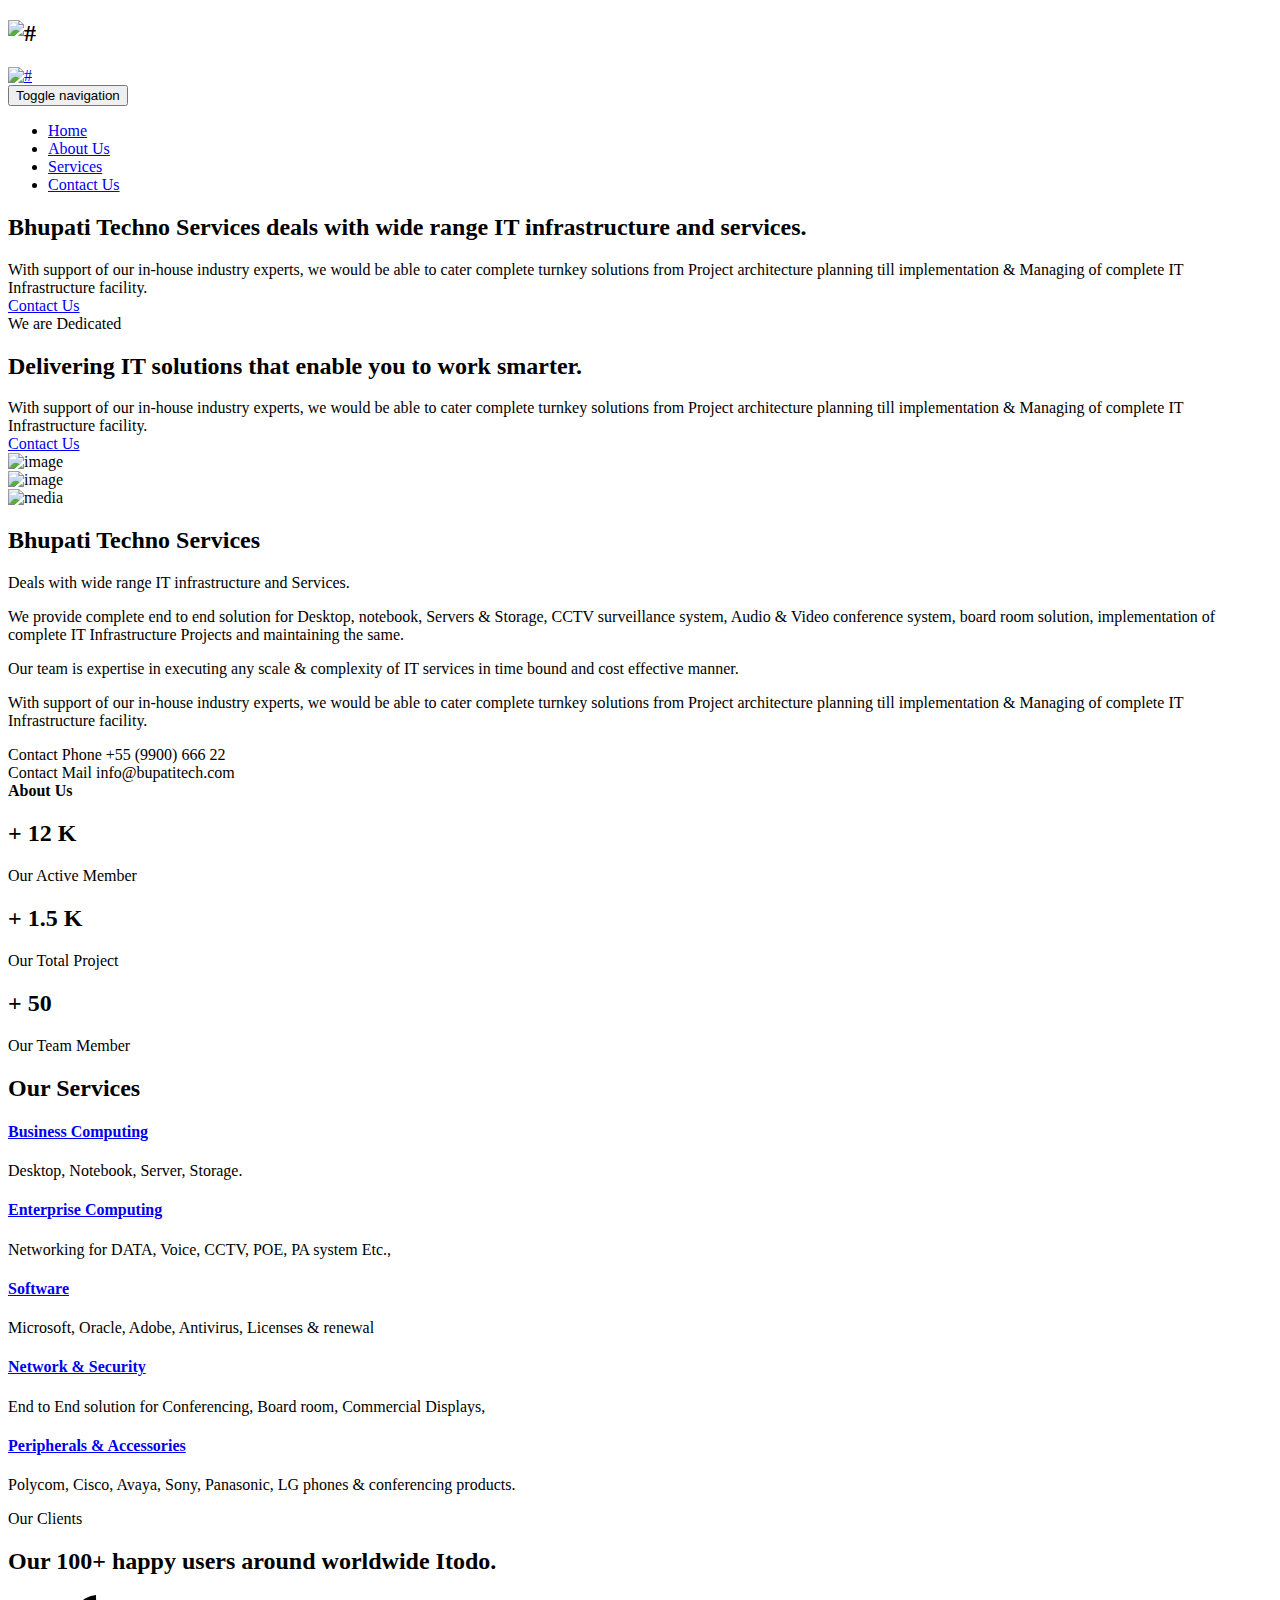
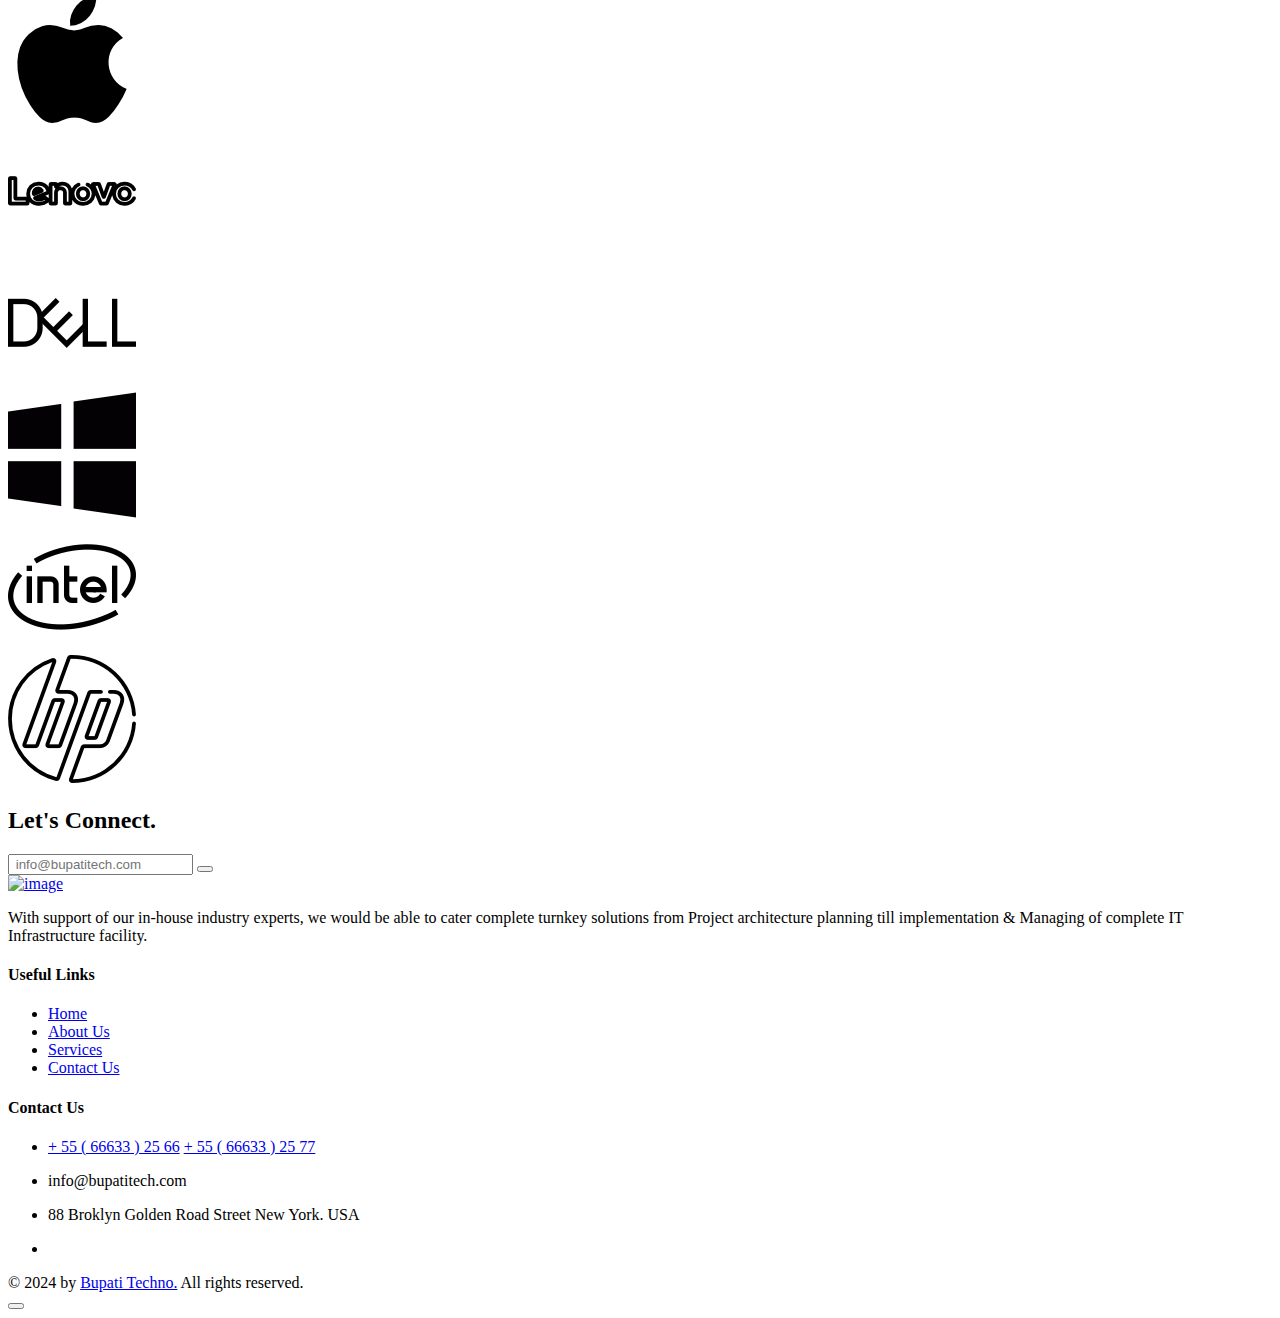
==== commit bd0a2022: "first commit" ====
--- a/index.html
+++ b/index.html
@@ -82,22 +82,7 @@
                         </button> 
                         
                             <!-- EXTRA NAV -->
-                            <div class="extra-nav">
-
-                                
-                               
-                               
-                                
-                                <div class="extra-cell">
-                                    
-                                    <div class="sx-topbar-left">
-                                        <ul class="e-p-bx">
-                                            <li> info@bupatitech.com</li>
-                                            <li><a href="tel:(1)245-45678">(1)245-45678 call</a></li>
-                                        </ul>
-                                    </div>
-                                </div> 
-                            </div>
+                   
                             <!-- EXTRA Nav -->
                                                     
                             <!-- MAIN NAVIGATION -->
@@ -147,7 +132,7 @@
 
                         <div class="container">
                             <div class="sx-bnr-2-content">
-                                <h2 class="sx-bnr-2-large-title">Bhupati Techno Services deals with wide range of Business products and complete IT infrastructure Service.</h2>
+                                <h2 class="sx-bnr-2-large-title">Bhupati Techno Services deals with wide range IT infrastructure and services.</h2>
                                 <div class="sx-bnr-2-info">With support of our in-house industry experts, we would be able to cater complete turnkey solutions from Project architecture planning  till  implementation & Managing of complete IT Infrastructure facility.</div>
                                 <div class="sx-bnr-readmore">
                                     <a href="contact.html"  class="site-button sx-btn-primary icon">
@@ -159,9 +144,7 @@
                             </div>
                         </div>
 
-                        <div class="sx-bnr-images" >
-                               <img src="images/main-slider/slider2/sm-pic1.png" alt="">
-                        </div>
+                      
                        
                     </div>
 
@@ -211,20 +194,9 @@
                                         <div class="sx-dot-bx2"><img src="images/about/dotted-pic2.png" alt="image"></div>
                                         <div class="sx-ab3-img-outer">
                                             <div class="sx-ab3-media">
-                                                <img src="images/about/p2.jpg" alt="media">
-                                            </div>
-                                        </div>
-
-                                        <div class="sx-ab-circle-box">
-                                            <div class="sx-ab-circle-box-content">
-                                                <span class="sx-exp">10 Years Experience</span>
-                                                <div class="sx-exp-title-outer">
-                                                    <span class="sx-exp-title-1">It</span>
-                                                    <span class="sx-exp-title-2">Solutions</span>
-                                                </div>
-                                            </div>
-                                        </div>
-                                        
+                                                <img src="images/gallery/3.jpg" alt="media">
+                                            </div>
+                                        </div> 
                                     </div>
                                 </div>
                                 
@@ -232,7 +204,7 @@
                                     <div class="sx-about-bx3-content">
                                         <h2 class="sx-title">Bhupati Techno Services</h2>
 
-                                        <span class="sx-title-2">deals with wide range of Business products and complete IT infrastructure Service.</span>
+                                        <span class="sx-title-2">Deals with wide range IT infrastructure and Services.</span>
 
                                         <p>We provide complete end to end solution for Desktop, notebook, Servers & Storage, CCTV surveillance system, Audio & Video conference system, board room solution, implementation of complete IT Infrastructure Projects and maintaining the same.</p>
 
@@ -343,28 +315,28 @@
                             <div class="row">
 
                                 <!-- Block one -->
-                                <div class="col-lg-3 col-md-6 wow fadeInDown" data-wow-duration="1000ms">
+                                <div class="col-lg-4 col-md-6 wow fadeInDown" data-wow-duration="1000ms">
                                     <div class="sx-icon-bx-1">
                                         <div class="sx-icon-box-wraper">
                                             <div class="sx-icon-bx-icon ">
-                                                <span class="sx-text-primary"><i class="flat-icon flaticon-engineer"></i></span>
+                                                <span class="sx-text-primary"><i class="flaticon-laptop-1"></i></span>
                                             </div>
                                             <div class="icon-content">
-                                                <a href="our-services.html"><h4 class="sx-tilte">IT hardware</h4></a>
+                                                <a href="our-services.html"><h4 class="sx-tilte">Business Computing</h4></a>
                                                 <p> Desktop, Notebook, Server, Storage.</p>
                                             </div>
                                         </div>
                                     </div>                            	
                                 </div>
                                 <!-- Block Two -->
-                                <div class="col-lg-3 col-md-6 wow fadeInDown" data-wow-duration="1000ms">
+                                <div class="col-lg-4 col-md-6 wow fadeInDown" data-wow-duration="1000ms">
                                     <div class="sx-icon-bx-1">
                                         <div class="sx-icon-box-wraper">
                                             <div class="sx-icon-bx-icon ">
-                                                <span class="sx-text-primary"><i class="flaticon-smart-contracts"></i></span>
+                                                <span class="sx-text-primary"><i class="flaticon-software-development"></i></span>
                                             </div>
                                             <div class="icon-content">
-                                                <a href="our-services.html"><h4 class="sx-tilte">Structured Cabling</h4></a>
+                                                <a href="our-services.html"><h4 class="sx-tilte">Enterprise Computing</h4></a>
                                                 <p>Networking for DATA, Voice, CCTV, POE, PA system Etc.,</p>
                                             </div>
                                         </div>
@@ -372,7 +344,7 @@
                                 </div>
                                 
                                 <!-- Block Three -->
-                                <div class="col-lg-3 col-md-6 wow fadeInDown" data-wow-duration="1000ms">
+                                <div class="col-lg-4 col-md-6 wow fadeInDown" data-wow-duration="1000ms">
                                     <div class="sx-icon-bx-1">
                                         <div class="sx-icon-box-wraper">
                                             <div class="sx-icon-bx-icon ">
@@ -387,14 +359,14 @@
                                 </div>
 
                                 <!-- Block Four -->
-                                <div class="col-lg-3 col-md-6 wow fadeInDown" data-wow-duration="1000ms">
+                                <div class="col-lg-4 col-md-6 wow fadeInDown" data-wow-duration="1000ms">
                                     <div class="sx-icon-bx-1">
                                         <div class="sx-icon-box-wraper">
                                             <div class="sx-icon-bx-icon ">
-                                                <span class="sx-text-primary"><i class="flat-icon flaticon-employee"></i></span>
+                                                <span class="sx-text-primary"><i class="flaticon-security"></i></span>
                                             </div>
                                             <div class="icon-content">
-                                                <a href="our-services.html"><h4 class="sx-tilte">AV Conference</h4></a>
+                                                <a href="our-services.html"><h4 class="sx-tilte">Network & Security</h4></a>
                                                 <p>End to End solution for Conferencing, Board room, Commercial Displays,</p>
                                             </div>
                                         </div>
@@ -402,14 +374,14 @@
                                 </div>
 
                                 <!-- Block Five -->
-                                <div class="col-lg-3 col-md-6 wow fadeInDown" data-wow-duration="1000ms">
+                                <div class="col-lg-4 col-md-6 wow fadeInDown" data-wow-duration="1000ms">
                                     <div class="sx-icon-bx-1">
                                         <div class="sx-icon-box-wraper">
                                             <div class="sx-icon-bx-icon ">
                                                 <span class="sx-text-primary"><i class="flat-icon flaticon-responsive"></i></span>
                                             </div>
                                             <div class="icon-content">
-                                                <a href="our-services.html"><h4 class="sx-tilte">IP Solution </h4></a>
+                                                <a href="our-services.html"><h4 class="sx-tilte">Peripherals & Accessories</h4></a>
                                                 <p>Polycom, Cisco, Avaya, Sony, Panasonic, LG phones & conferencing products.</p>
                                             </div>
                                         </div>
@@ -417,50 +389,7 @@
                                 </div>
 
                                 <!-- Block SIx -->
-                                <div class="col-lg-3 col-md-6 wow fadeInDown" data-wow-duration="1000ms">
-                                    <div class="sx-icon-bx-1">
-                                        <div class="sx-icon-box-wraper">
-                                            <div class="sx-icon-bx-icon ">
-                                                <span class="sx-text-primary"><i class="flat-icon flaticon-monitor-1"></i></span>
-                                            </div>
-                                            <div class="icon-content">
-                                                <a href="our-services.html"><h4 class="sx-tilte">Surveillance </h4></a>
-                                                <p>End to End solution for CCTV, Authorised Access system, Attendance system.</p>
-                                            </div>
-
-                                        </div>
-                                    </div>                            	
-                                </div>
-                                <!-- Block seven -->
-                                <div class="col-lg-3 col-md-6 wow fadeInDown" data-wow-duration="1000ms">
-                                    <div class="sx-icon-bx-1">
-                                        <div class="sx-icon-box-wraper">
-                                            <div class="sx-icon-bx-icon ">
-                                                <span class="sx-text-primary"><i class="flaticon-positive-review"></i></span>
-                                            </div>
-                                            <div class="icon-content">
-                                                <a href="our-services.html"><h4 class="sx-tilte">Enterprise solution  </h4></a>
-                                                <p>Professional Displays, Wifi Access points, Projectors, GSM signal boosters, Accessorie.</p>
-                                            </div>
-                                                
-                                        </div>
-                                    </div>                            	
-                                </div>
-                                <!-- Block eight -->
-                                <div class="col-lg-3 col-md-6 wow fadeInDown" data-wow-duration="1000ms">
-                                    <div class="sx-icon-bx-1">
-                                        <div class="sx-icon-box-wraper">
-                                            <div class="sx-icon-bx-icon ">
-                                                <span class="sx-text-primary"><i class="flat-icon flaticon-development"></i></span>
-                                            </div>
-                                            <div class="icon-content">
-                                                <a href="our-services.html"><h4 class="sx-tilte">Services</h4></a>
-                                                <p>Complete Repair & maintenance service, AMC & service contracts for complete IT infrastructure.</p>
-                                            </div>
-                                                
-                                        </div>
-                                    </div>                            	
-                                </div>
+                            
                             </div>
                         </div>
                    </div>
@@ -692,30 +621,17 @@
             <div class="sx-f-bottom-section">
                 <div class="sx-f-social">
                     <ul>
-                        <li>
-                            <a href="https://www.facebook.com/">
-                                <i class="flaticon-facebook"></i>
-                            </a>
-                        </li>
-                        <li>
-                            <a href="https://twitter.com/">
-                                <i class="flaticon-twitter"></i>
-                            </a>
-                        </li>
+                       
                         <li>
                             <a href="https://www.linkedin.com/">
                                 <i class="flaticon-linkedin"></i>
                             </a>
                         </li>
-                        <li>
-                            <a href="https://www.instagram.com/">
-                                <i class="flaticon-instagram"></i>
-                            </a>
-                        </li>
+                        
                     </ul>
                 </div>
                 <div class="sx-f-copy">
-                    © 2023 by <a href="index.html">Bupati Technologyx.</a> All rights reserved.
+                    © 2024 by <a href="index.html">Bupati Techno.</a> All rights reserved.
                 </div>
             </div>
             <!-- FOOTER COPYRIGHT -->
